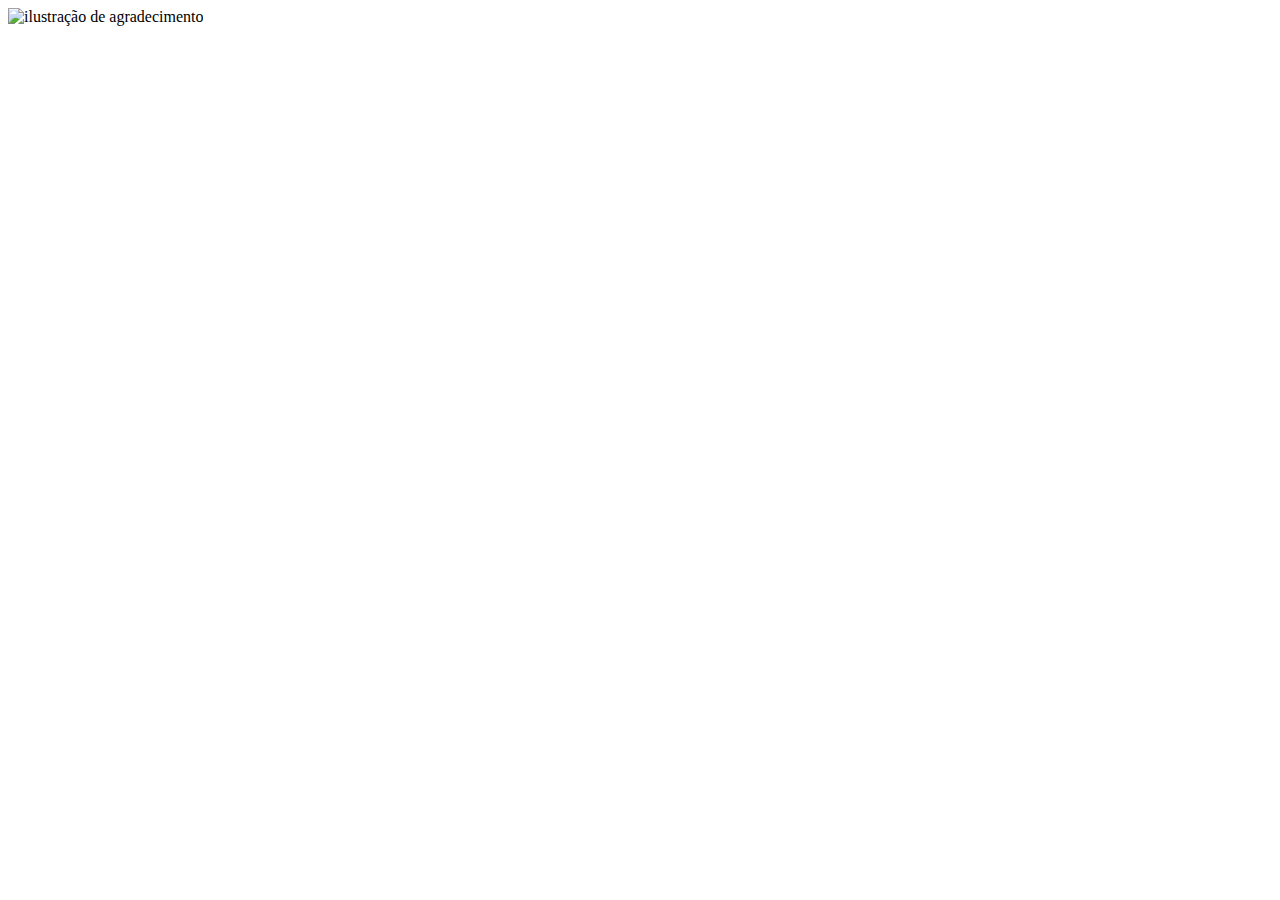
==== pages/agradecimento.html @ 2ffe687f "primeiro commit do agradecimento html/css" ====
<!DOCTYPE html>
<html lang="en">
<head>
    <meta charset="UTF-8">
    <meta name="viewport" content="width=device-width, initial-scale=1.0">
    <title>feedback - agradecimento</title>
    <link rel="stylesheet" href="agradecimento.css">
</head>
<body>
    <div class="card">
        <img src="../feedback_base/images/illustration-thank-you.svg" alt="ilustração de agradecimento">
        
    </div>
</body>
</html>
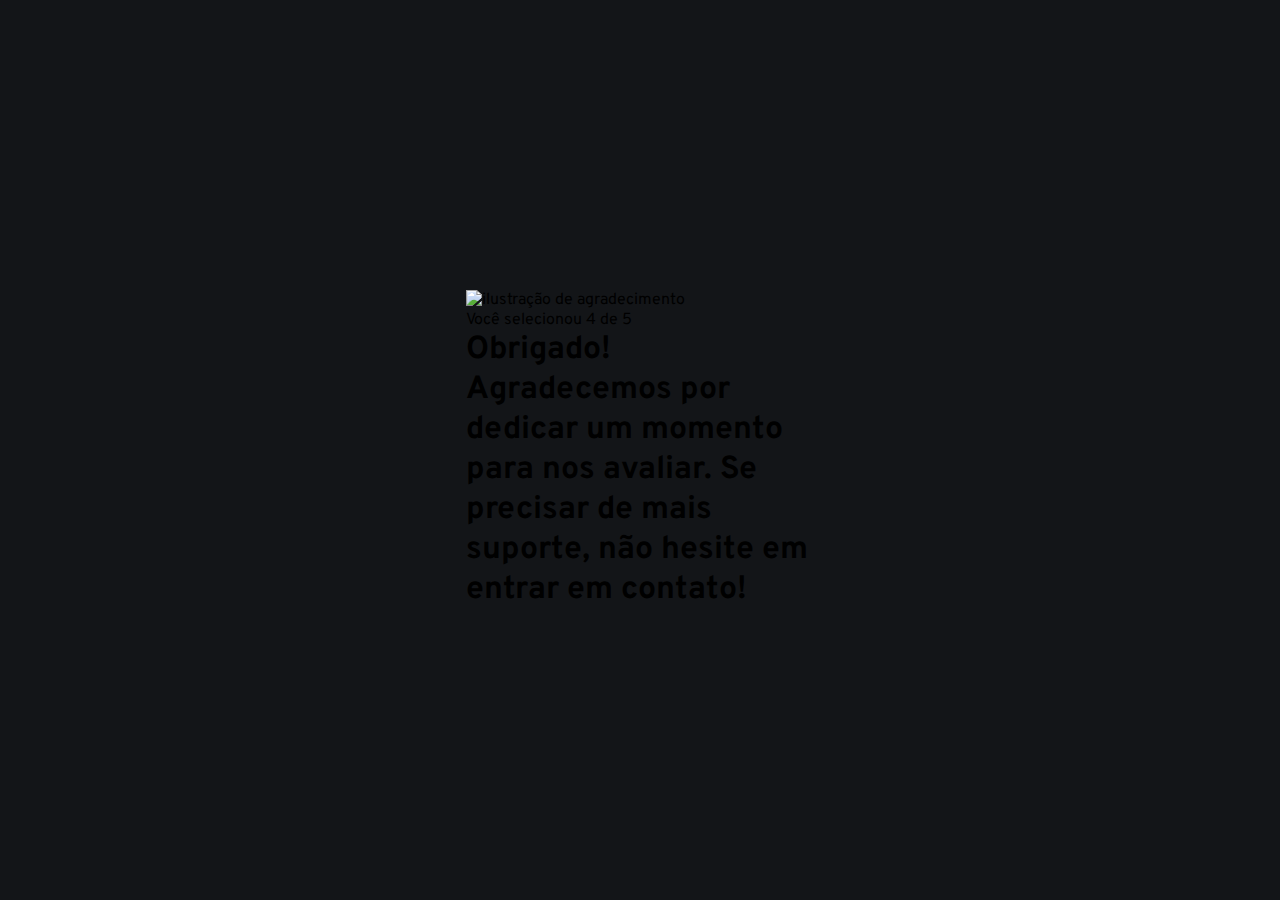
==== commit 01702c0d: "segundo commit do agradecimento html/css" ====
--- a/pages/agradecimento.html
+++ b/pages/agradecimento.html
@@ -5,11 +5,20 @@
     <meta name="viewport" content="width=device-width, initial-scale=1.0">
     <title>feedback - agradecimento</title>
     <link rel="stylesheet" href="agradecimento.css">
+    <link rel="preconnect" href="https://fonts.googleapis.com">
+    <link rel="preconnect" href="https://fonts.gstatic.com" crossorigin>
+    <link href="https://fonts.googleapis.com/css2?family=Overpass:ital,wght@0,100..900;1,100..900&display=swap" rel="stylesheet">
 </head>
 <body>
     <div class="card">
         <img src="../feedback_base/images/illustration-thank-you.svg" alt="ilustração de agradecimento">
+
+
+        <p>Você selecionou 4 de 5</p>
+
+        <h1>Obrigado!</h1>
         
+        <h1>Agradecemos por dedicar um momento para nos avaliar. Se precisar de mais suporte, não hesite em entrar em contato!</h1>
     </div>
 </body>
 </html>--- a/pages/agradecimento.css
+++ b/pages/agradecimento.css
@@ -0,0 +1,39 @@
+*{
+    margin: 0;
+    padding: 0;
+    box-sizing: border-box;
+    font-family: "Overpass", sans-serif;
+    -webkit-font-smoothing: antialiased;
+}
+
+:root{
+    --dark-blue:#262e38;
+    --light-grey:#969fad;
+    --mediu-grey:#7c8789;
+    --orange :#fc7614;
+    --white : #fff;
+    --very-dark-blue:#131518;
+    --black-gradient: radial-gradient(98.96% 98.96% at 50% 0%, #232A34 O%, #181E27 100%);
+
+}
+
+body{
+    background-color: var(--very-dark-blue);
+
+    height: 100svh;
+
+    display: flex;
+    justify-content: center;
+    align-items: center;
+
+}
+
+.card{
+    background: var(--black-gradient);
+    max-width: 412px;
+    padding: 32px;
+    border-radius: 30px;
+
+
+
+}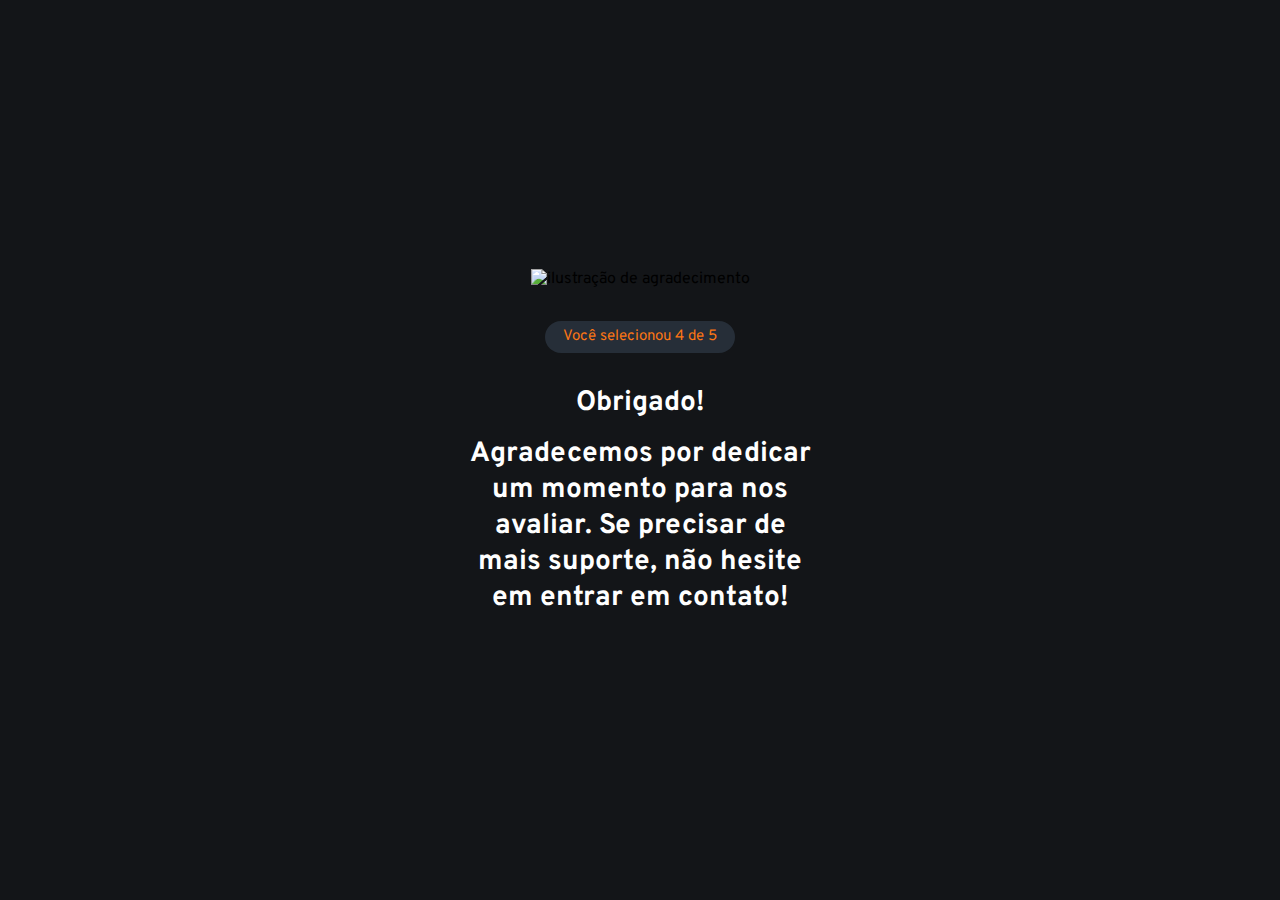
==== commit bdb19523: "quarto commit do agradecimento html/css" ====
--- a/pages/agradecimento.html
+++ b/pages/agradecimento.html
@@ -14,7 +14,7 @@
         <img src="../feedback_base/images/illustration-thank-you.svg" alt="ilustração de agradecimento">
 
 
-        <p>Você selecionou 4 de 5</p>
+        <p class="paragrafo_nota">Você selecionou 4 de 5</p>
 
         <h1>Obrigado!</h1>
         
--- a/pages/agradecimento.css
+++ b/pages/agradecimento.css
@@ -30,10 +30,50 @@
 
 .card{
     background: var(--black-gradient);
+    text-align: center;
     max-width: 412px;
-    padding: 32px;
+    padding: 45px 32px;
     border-radius: 30px;
 
 
 
+}
+
+.card img{
+    margin-bottom: 32px;
+}
+
+.card .paragrafo_nota{
+    background-color: var(--dark-blue);
+    width: fit-content;
+    margin-inline: auto;
+    padding: 4px 18px;
+    border-radius: 22px;
+
+    font-size: 15px;
+    color: var(--orange);
+
+    margin-bottom: 32px;
+    
+
+
+
+
+}
+
+.card h1{
+    color: var(--white);
+    font-size: 28px;
+    margin-bottom: 15px;
+
+
+}
+
+.card p{
+    color: var(--light-grey);
+    font-size: 15px;
+    line-height: 24px;
+    
+
+
 }